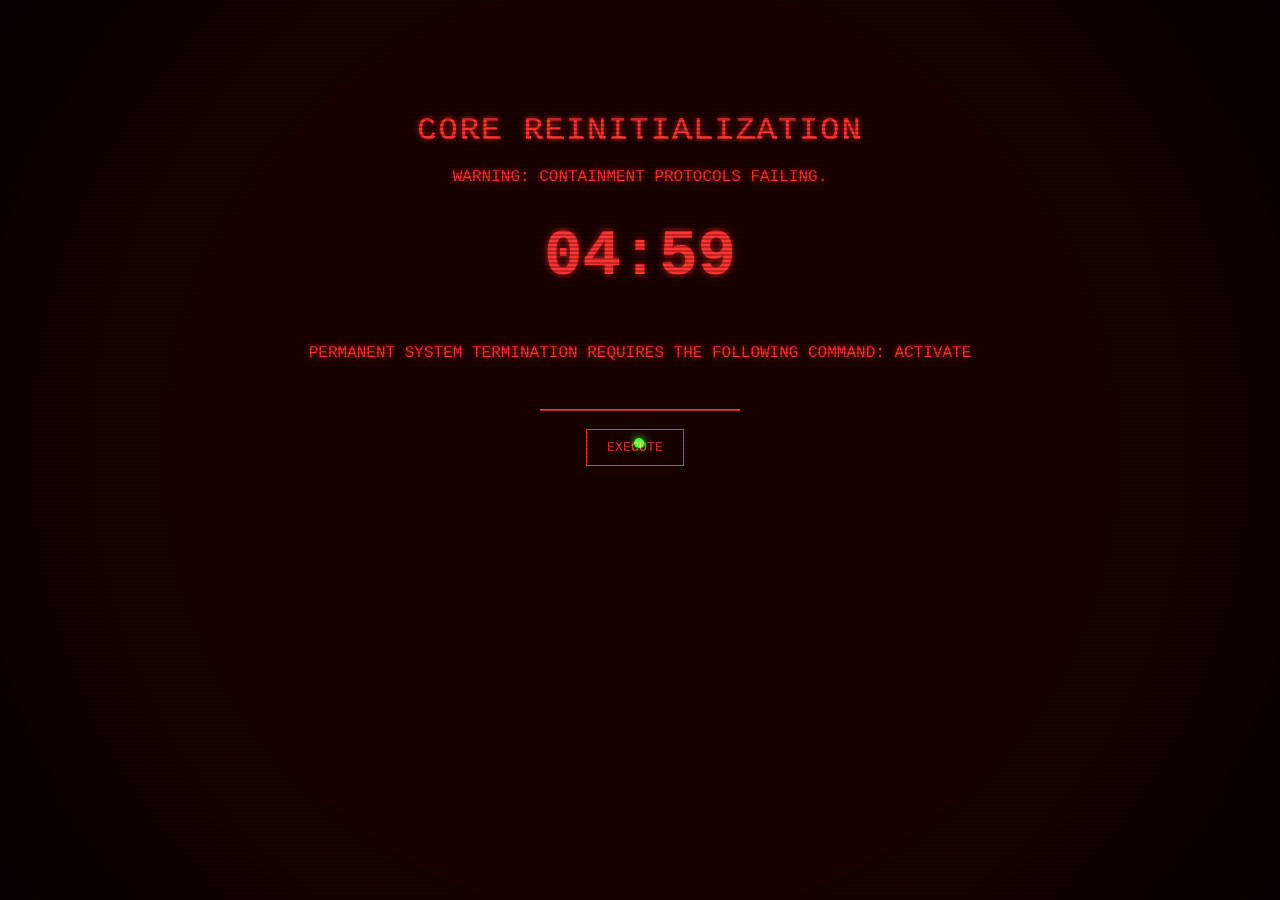
==== core.html @ 4c01f731 "Add files via upload Added the website files" ====
<!doctype html>
<html lang="en">
  <head>
    <meta charset="UTF-8" />
    <meta name="viewport" content="width=device-width, initial-scale=1.0" />
    <title>CORE // CRITICAL</title>
    <link rel="stylesheet" href="styles.css" />
    <link rel="stylesheet" href="css/core.css" />
  </head>

  <body class="core-bg">
    <div class="container" style="text-align: center; margin-top: 5rem">
      <h1 class="glitch" data-text="CORE REINITIALIZATION">
        CORE REINITIALIZATION
      </h1>
      <p>WARNING: CONTAINMENT PROTOCOLS FAILING.</p>

      <div id="countdown">04:59</div>

      <div id="input-section" style="margin-top: 3rem">
        <p>
          PERMANENT SYSTEM TERMINATION REQUIRES THE FOLLOWING COMMAND: ACTIVATE
        </p>
        <input
          type="text"
          id="shutdown-code"
          autocomplete="off"
          autofocus
          style="
            text-align: center;
            letter-spacing: 5px;
            text-transform: uppercase;
          "
        />
        <br /><br />
        <button id="btn-submit">EXECUTE</button>
      </div>

      <div id="ending-sequence" class="hidden" style="margin-top: 3rem"></div>
    </div>

    <div
      id="activation-window"
      style="
        display: none;
        position: fixed;
        top: 50%;
        left: 50%;
        transform: translate(-50%, -50%);
        width: 800px;
        max-width: 95%;
        background: #05050a;
        border: 2px solid #4b0082;
        box-shadow: 0 0 30px rgba(75, 0, 130, 0.4);
        z-index: 100;
        padding: 40px;
      "
    >
      <div
        style="
          background: #4b0082;
          color: #ccc;
          padding: 10px 15px;
          font-weight: bold;
          margin: -40px -40px 40px -40px;
          display: flex;
          justify-content: space-between;
          font-size: 1.2rem;
          letter-spacing: 2px;
        "
      >
        <span>SYS_MESSAGE // ANOMALY</span>
        <span>[x]</span>
      </div>
      <div
        id="act-text-1"
        style="
          font-size: 1.8rem;
          line-height: 2;
          margin-bottom: 30px;
          color: #ccc;
        "
      ></div>
      <div
        id="act-text-2"
        class="glitch"
        data-text=""
        style="
          font-size: 3.5rem;
          color: #da70d6;
          text-align: center;
          margin-bottom: 30px;
          font-weight: bold;
          text-shadow: 0 0 15px rgba(218, 112, 214, 0.3);
        "
      ></div>
      <div
        id="act-text-3"
        style="
          font-size: 1.8rem;
          line-height: 2;
          color: #9932cc;
          text-align: center;
        "
      ></div>
    </div>

    <div id="blackout-screen" class="blackout">
      <h1
        id="final-message"
        class="glitch"
        data-text=""
        style="
          color: var(--term-white);
          font-size: 2rem;
          text-align: center;
          text-shadow: none;
        "
      ></h1>
    </div>

    <script src="system.js"></script>
    <script src="system.js"></script>
    <script src="js/core.js"></script>
  </body>
</html>
---- styles.css ----
:root {
    --bg-color: #050505;
    --term-green: #33ff33;
    --term-dim: #1a801a;
    --term-red: #ff3333;
    --term-white: #e0e0e0;
    --font-term: 'Courier New', Courier, monospace;
    --glow-green: 0 0 5px rgba(51, 255, 51, 0.4), 0 0 10px rgba(51, 255, 51, 0.2);
    --glow-red: 0 0 5px rgba(255, 51, 51, 0.6), 0 0 10px rgba(255, 51, 51, 0.4);
}

* {
    box-sizing: border-box;
    margin: 0;
    padding: 0;
}

body {
    background-color: var(--bg-color);
    color: var(--term-green);
    font-family: var(--font-term);
    overflow-x: hidden;
    min-height: 100vh;
    display: flex;
    flex-direction: column;
    text-shadow: var(--glow-green);
    position: relative;
}

/* CRT Effects */
body::before {
    content: " ";
    display: block;
    position: fixed;
    top: 0;
    left: 0;
    bottom: 0;
    right: 0;
    background: linear-gradient(rgba(18, 16, 16, 0) 50%, rgba(0, 0, 0, 0.25) 50%),
        radial-gradient(circle, rgba(0, 0, 0, 0) 60%, rgba(0, 0, 0, 0.6) 100%);
    background-size: 100% 4px, 100% 100%;
    z-index: 9999;
    pointer-events: none;
}

body::after {
    content: " ";
    display: block;
    position: fixed;
    top: 0;
    left: 0;
    bottom: 0;
    right: 0;
    background: rgba(18, 16, 16, 0.1);
    opacity: 0;
    z-index: 9999;
    pointer-events: none;
    animation: flicker 0.15s infinite;
}

@keyframes flicker {
    0% {
        opacity: 0.02;
    }

    5% {
        opacity: 0.05;
    }

    10% {
        opacity: 0.02;
    }

    15% {
        opacity: 0.08;
    }

    20% {
        opacity: 0.02;
    }

    50% {
        opacity: 0.02;
    }

    55% {
        opacity: 0.06;
    }

    60% {
        opacity: 0.02;
    }

    100% {
        opacity: 0.02;
    }
}

/* Dust Particles */
.dust-container {
    position: fixed;
    top: 0;
    left: 0;
    width: 100%;
    height: 100%;
    pointer-events: none;
    z-index: 1;
    overflow: hidden;
}

.dust {
    position: absolute;
    width: 2px;
    height: 2px;
    background: rgba(255, 255, 255, 0.2);
    border-radius: 50%;
    box-shadow:
        10vw 20vh 1px rgba(255, 255, 255, 0.1),
        30vw 50vh 1px rgba(255, 255, 255, 0.2),
        50vw 80vh 1px rgba(255, 255, 255, 0.1),
        70vw 10vh 1px rgba(255, 255, 255, 0.2),
        90vw 60vh 1px rgba(255, 255, 255, 0.1),
        20vw 90vh 1px rgba(255, 255, 255, 0.1),
        40vw 30vh 1px rgba(255, 255, 255, 0.2),
        60vw 70vh 1px rgba(255, 255, 255, 0.1),
        80vw 40vh 1px rgba(255, 255, 255, 0.2);
    animation: float-dust 20s linear infinite;
}

.dust:nth-child(2) {
    width: 3px;
    height: 3px;
    background: rgba(255, 255, 255, 0.1);
    animation: float-dust 25s linear infinite reverse;
    box-shadow:
        15vw 15vh 1px rgba(255, 255, 255, 0.1),
        35vw 45vh 1px rgba(255, 255, 255, 0.1),
        55vw 75vh 1px rgba(255, 255, 255, 0.1),
        75vw 25vh 1px rgba(255, 255, 255, 0.1),
        95vw 85vh 1px rgba(255, 255, 255, 0.1);
}

@keyframes float-dust {
    0% {
        transform: translateY(0) translateX(0);
    }

    50% {
        transform: translateY(-5vh) translateX(2vw);
    }

    100% {
        transform: translateY(-10vh) translateX(-2vw);
    }
}

/* Custom Cursor */
.no-cursor {
    cursor: none !important;
}

.custom-cursor {
    position: fixed;
    width: 10px;
    height: 10px;
    background: var(--term-green);
    border-radius: 50%;
    pointer-events: none;
    z-index: 10000;
    transform: translate(-50%, -50%);
    box-shadow: 0 0 10px var(--term-green);
    mix-blend-mode: screen;
}

.cursor-trail {
    position: fixed;
    width: 8px;
    height: 8px;
    background: rgba(51, 255, 51, 0.5);
    border-radius: 50%;
    pointer-events: none;
    z-index: 9999;
    transform: translate(-50%, -50%);
    transition: transform 0.1s ease-out;
    mix-blend-mode: screen;
}

/* Subliminal Flash */
.subliminal-flash {
    position: fixed;
    top: 50%;
    left: 50%;
    transform: translate(-50%, -50%);
    font-size: 4rem;
    color: #fff;
    text-shadow: 2px 0 0 red, -2px 0 0 blue;
    z-index: 10001;
    pointer-events: none;
    white-space: nowrap;
    opacity: 0;
}

/* Typography & Basic Elements */
.container {
    padding: 2rem;
    max-width: 900px;
    margin: 0 auto;
    width: 100%;
    position: relative;
    z-index: 10;
}

h1,
h2,
h3 {
    text-transform: uppercase;
    font-weight: normal;
    margin-bottom: 1rem;
    letter-spacing: 2px;
}

p {
    margin-bottom: 1rem;
    line-height: 1.5;
}

a {
    color: var(--term-green);
    text-decoration: none;
    border-bottom: 1px solid var(--term-green);
    transition: all 0.2s;
    cursor: pointer;
}

a:hover {
    background-color: var(--term-green);
    color: var(--bg-color);
}

.hidden {
    display: none !important;
}

.invisible {
    opacity: 0;
    user-select: none;
}

.dim {
    color: var(--term-dim);
}

.red {
    color: var(--term-red);
    text-shadow: var(--glow-red);
}

.red-bg:hover {
    background-color: var(--term-red) !important;
    color: var(--bg-color) !important;
}

/* Interactive Elements */
input[type="text"],
input[type="password"] {
    background: transparent;
    border: none;
    border-bottom: 1px solid var(--term-green);
    color: var(--term-green);
    font-family: var(--font-term);
    font-size: 1rem;
    padding: 5px;
    outline: none;
    width: 200px;
    text-shadow: var(--glow-green);
}

input[type="text"]:focus,
input[type="password"]:focus {
    border-bottom-width: 2px;
}

button {
    background: transparent;
    border: 1px solid var(--term-green);
    color: var(--term-green);
    font-family: var(--font-term);
    padding: 10px 20px;
    cursor: pointer;
    text-transform: uppercase;
    transition: all 0.2s;
    margin-right: 10px;
    margin-bottom: 10px;
}

button:hover {
    background: var(--term-green);
    color: var(--bg-color);
}

/* Typing Cursor */
.cursor {
    display: inline-block;
    width: 10px;
    height: 1.2em;
    background-color: var(--term-green);
    animation: blink 1s step-end infinite;
    vertical-align: bottom;
}

@keyframes blink {

    0%,
    100% {
        opacity: 1;
    }

    50% {
        opacity: 0;
    }
}

/* Glitch Effect */
.glitch {
    position: relative;
    display: inline-block;
}

.glitch::before,
.glitch::after {
    content: attr(data-text);
    position: absolute;
    top: 0;
    left: 0;
    width: 100%;
    height: 100%;
    background: transparent;
}

.glitch::before {
    left: 2px;
    text-shadow: -1px 0 var(--term-red);
    clip: rect(24px, 550px, 90px, 0);
    animation: glitch-anim-2 3s infinite linear alternate-reverse;
}

.glitch::after {
    left: -2px;
    text-shadow: -1px 0 blue;
    clip: rect(85px, 550px, 140px, 0);
    animation: glitch-anim 2.5s infinite linear alternate-reverse;
}

.glitch-hover:hover {
    animation: glitch-skew 0.3s cubic-bezier(0.25, 0.46, 0.45, 0.94) both infinite;
    color: var(--term-red);
    text-shadow: 2px 0 0 blue, -2px 0 0 red;
}

@keyframes glitch-anim {
    0% {
        clip: rect(10px, 9999px, 83px, 0);
    }

    20% {
        clip: rect(62px, 9999px, 14px, 0);
    }

    40% {
        clip: rect(14px, 9999px, 52px, 0);
    }

    60% {
        clip: rect(81px, 9999px, 2px, 0);
    }

    80% {
        clip: rect(32px, 9999px, 98px, 0);
    }

    100% {
        clip: rect(98px, 9999px, 34px, 0);
    }
}

@keyframes glitch-anim-2 {
    0% {
        clip: rect(65px, 9999px, 100px, 0);
    }

    20% {
        clip: rect(3px, 9999px, 80px, 0);
    }

    40% {
        clip: rect(44px, 9999px, 20px, 0);
    }

    60% {
        clip: rect(89px, 9999px, 55px, 0);
    }

    80% {
        clip: rect(12px, 9999px, 10px, 0);
    }

    100% {
        clip: rect(99px, 9999px, 76px, 0);
    }
}

@keyframes glitch-skew {
    0% {
        transform: skew(0deg);
    }

    20% {
        transform: skew(-20deg);
    }

    40% {
        transform: skew(20deg);
    }

    60% {
        transform: skew(-10deg);
    }

    80% {
        transform: skew(10deg);
    }

    100% {
        transform: skew(0deg);
    }
}

/* System Messages */
.sys-msg {
    margin: 10px 0;
    padding: 10px;
    border-left: 3px solid var(--term-green);
    background: rgba(51, 255, 51, 0.05);
}

.sys-msg.error {
    border-left-color: var(--term-red);
    background: rgba(255, 51, 51, 0.05);
    color: var(--term-red);
    text-shadow: var(--glow-red);
}

/* Specific Layouts */

/* Intranet Styles */
.intranet-header {
    border-bottom: 2px solid var(--term-dim);
    padding-bottom: 1rem;
    margin-bottom: 2rem;
    display: flex;
    justify-content: space-between;
    align-items: flex-end;
}

.employee-table {
    width: 100%;
    border-collapse: collapse;
    margin-top: 1rem;
}

.employee-table th,
.employee-table td {
    text-align: left;
    padding: 8px;
    border-bottom: 1px solid var(--term-dim);
}

.redacted {
    background-color: var(--term-green);
    color: var(--term-green);
    user-select: all;
    transition: background-color 0.2s;
}

.redacted::selection {
    background-color: var(--term-dim);
    color: var(--bg-color);
}


.folder-grid {
    display: grid;
    grid-template-columns: repeat(auto-fill, minmax(150px, 1fr));
    gap: 1rem;
    margin-top: 2rem;
}

.folder {
    border: 1px solid var(--term-dim);
    padding: 1rem;
    text-align: center;
    cursor: pointer;
    transition: all 0.2s;
}

.folder:hover {
    border-color: var(--term-green);
    background-color: rgba(51, 255, 51, 0.1);
}

.folder.corrupted {
    animation: glitch-skew 2s infinite alternate-reverse;
}

.file-list {
    margin-top: 1rem;
    list-style: none;
}

.file-list li {
    margin-bottom: 0.5rem;
}

.doc-header {
    text-align: center;
    border-bottom: 2px solid var(--term-white);
    padding-bottom: 1rem;
    margin-bottom: 2rem;
    color: var(--term-white);
    text-shadow: none;
}

.doc-body {
    background-color: #e0e0e0;
    color: #000;
    text-shadow: none;
    padding: 2rem;
    font-family: 'Times New Roman', Times, serif;
    max-width: 800px;
    margin: 0 auto;
    box-shadow: inset 0 0 20px rgba(0, 0, 0, 0.5);
}

.doc-body.secret {
    background-color: #111;
    color: var(--term-white);
    font-family: var(--font-term);
}

.redacted-black {
    background-color: #000;
    color: #000;
    padding: 0 5px;
}

.bold-clue {
    font-weight: bold;
    color: #333;
}

.secret .bold-clue {
    color: #fff;
}

.video-container {
    position: relative;
    padding-bottom: 56.25%;
    /* 16:9 */
    height: 0;
    overflow: hidden;
    margin-top: 2rem;
    border: 1px solid var(--term-dim);
    background: #000;
}

.video-container iframe,
.video-container video {
    position: absolute;
    top: 0;
    left: 0;
    width: 100%;
    height: 100%;
}

.vhs-overlay {
    position: absolute;
    top: 0;
    left: 0;
    width: 100%;
    height: 100%;
    pointer-events: none;
    background: repeating-linear-gradient(transparent,
            transparent 2px,
            rgba(0, 0, 0, 0.2) 3px,
            rgba(0, 0, 0, 0.2) 4px);
    z-index: 5;
}

#console-output {
    height: 60vh;
    overflow-y: auto;
    margin-bottom: 1rem;
    padding-right: 1rem;
}

#console-output::-webkit-scrollbar {
    width: 8px;
}

#console-output::-webkit-scrollbar-thumb {
    background-color: var(--term-dim);
}

.input-line {
    display: flex;
    align-items: center;
}

.input-line span {
    margin-right: 10px;
}

#cli-input {
    flex-grow: 1;
    border: none;
    border-bottom: none;
    width: auto;
}

.core-bg {
    background-color: #1a0000;
    color: var(--term-red);
    text-shadow: var(--glow-red);
}

.core-bg input[type="text"] {
    border-bottom-color: var(--term-red);
    color: var(--term-red);
    text-shadow: var(--glow-red);
}

.core-bg button {
    border-color: var(--term-red);
    color: var(--term-red);
}

.core-bg button:hover {
    background: var(--term-red);
    color: #000;
}

.core-bg .sys-msg {
    border-left-color: var(--term-red);
    background: rgba(255, 0, 0, 0.05);
}

#countdown {
    font-size: 4rem;
    text-align: center;
    margin: 2rem 0;
    font-weight: bold;
    animation: glitch-skew 1s infinite alternate-reverse;
}

.blackout {
    position: fixed;
    top: 0;
    left: 0;
    width: 100vw;
    height: 100vh;
    background-color: #000;
    z-index: 10000;
    display: flex;
    align-items: center;
    justify-content: center;
    flex-direction: column;
    opacity: 0;
    pointer-events: none;
    transition: opacity 2s ease-in;
}

.blackout.active {
    opacity: 1;
    pointer-events: all;
}

.reactivated-msg {
    font-size: 2rem;
    color: var(--term-green);
    text-shadow: var(--glow-green);
    opacity: 0;
    transition: opacity 2s ease-in;
}

.reactivated-msg.show {
    opacity: 1;
}

.operator-msg {
    font-size: 0.8rem;
    color: var(--term-dim);
    margin-top: 2rem;
    opacity: 0;
    transition: opacity 2s ease-in;
}

.operator-msg.show {
    opacity: 1;
}

.footer-clue {
    position: absolute;
    bottom: 10px;
    left: 50%;
    transform: translateX(-50%);
    font-size: 0.7rem;
    color: var(--term-dim);
    opacity: 0.3;
}

/* Dashboard Redesign */
.dash-layout {
    display: flex;
    height: 100vh;
    width: 100vw;
    overflow: hidden;
    position: relative;
    z-index: 10;
}

.dash-sidebar {
    width: 250px;
    background: rgba(10, 10, 10, 0.9);
    border-right: 1px solid #333;
    display: flex;
    flex-direction: column;
    padding: 20px 0;
}

.dash-sidebar a {
    display: block;
    padding: 15px 20px;
    border: none;
    border-bottom: 1px solid #222;
    color: #555;
    transition: all 0.2s;
}

.dash-sidebar a:hover,
.dash-sidebar a.active {
    background: rgba(51, 255, 51, 0.1);
    color: var(--term-green);
    border-bottom: 1px solid var(--term-green);
}

.dash-sidebar a.stuck {
    animation: glitch-skew 1s infinite alternate-reverse;
    color: var(--term-red);
}

.dash-main {
    flex-grow: 1;
    display: flex;
    flex-direction: column;
}

.dash-topbar {
    height: 60px;
    background: rgba(10, 10, 10, 0.9);
    border-bottom: 1px solid #333;
    display: flex;
    justify-content: space-between;
    align-items: center;
    padding: 0 30px;
}

.dash-clock {
    font-size: 1.2rem;
    color: var(--term-dim);
    font-family: monospace;
}

.profile-icon {
    width: 40px;
    height: 40px;
    background: #222;
    border: 1px solid var(--term-dim);
    border-radius: 50%;
    cursor: pointer;
    overflow: hidden;
    position: relative;
}

.profile-icon img {
    width: 100%;
    height: 100%;
    object-fit: cover;
    opacity: 0.7;
}

.profile-panel {
    position: absolute;
    top: 60px;
    right: -450px;
    width: 400px;
    height: calc(100vh - 60px);
    background: rgba(5, 5, 5, 0.95);
    border-left: 1px solid #333;
    padding: 30px;
    transition: right 0.4s cubic-bezier(0.25, 0.46, 0.45, 0.94);
    z-index: 100;
}

.profile-panel.open {
    right: 0;
}

.voss-photo {
    width: 150px;
    height: 150px;
    background: #111;
    margin: 0 auto 20px;
    border: 1px solid #444;
    position: relative;
    overflow: hidden;
}

.voss-photo::after {
    content: "IT REMEMBERS";
    position: absolute;
    top: 50%;
    left: 50%;
    transform: translate(-50%, -50%);
    color: #111;
    /* Very dark, only visible if brightened */
    font-size: 0.8rem;
    z-index: 1;
}

.voss-photo img {
    position: relative;
    z-index: 2;
    width: 100%;
    height: 100%;
    object-fit: cover;
    filter: grayscale(100%) contrast(150%) brightness(0.8);
    transition: filter 0.2s;
}

.voss-photo:hover img {
    filter: grayscale(100%) contrast(200%) brightness(0.3);
    animation: glitch-anim 0.2s infinite;
}

.dash-content {
    padding: 30px;
    flex-grow: 1;
    overflow-y: auto;
    display: grid;
    grid-template-columns: 1fr 1fr;
    gap: 30px;
}

.dash-widget {
    background: rgba(15, 15, 15, 0.8);
    border: 1px solid #333;
    padding: 20px;
}

.dash-widget h3 {
    border-bottom: 1px solid #444;
    padding-bottom: 10px;
    margin-bottom: 15px;
    font-size: 1rem;
    color: var(--term-white);
}

.chat-log {
    font-family: 'Courier New', Courier, monospace;
    font-size: 0.9rem;
    line-height: 1.6;
}

.chat-log span.flicker {
    animation: blink 3s infinite;
}

.cal-entry {
    padding: 10px 5px;
    border-bottom: 1px solid #222;
    position: relative;
}

.cal-entry:hover {
    background: rgba(255, 51, 51, 0.1);
}

.cal-entry.corrupted:hover .cal-text {
    opacity: 0;
}

.cal-entry.corrupted:hover::after {
    content: "OPEN THE CORE";
    color: var(--term-red);
    position: absolute;
    left: 50px;
    top: 10px;
    background: #050505;
    font-weight: bold;
    animation: glitch-skew 0.2s infinite;
}

.ghost-file {
    opacity: 0;
    pointer-events: none;
    transition: opacity 0.1s;
    color: var(--term-red) !important;
}

.ghost-file.visible {
    opacity: 1;
    pointer-events: all;
}
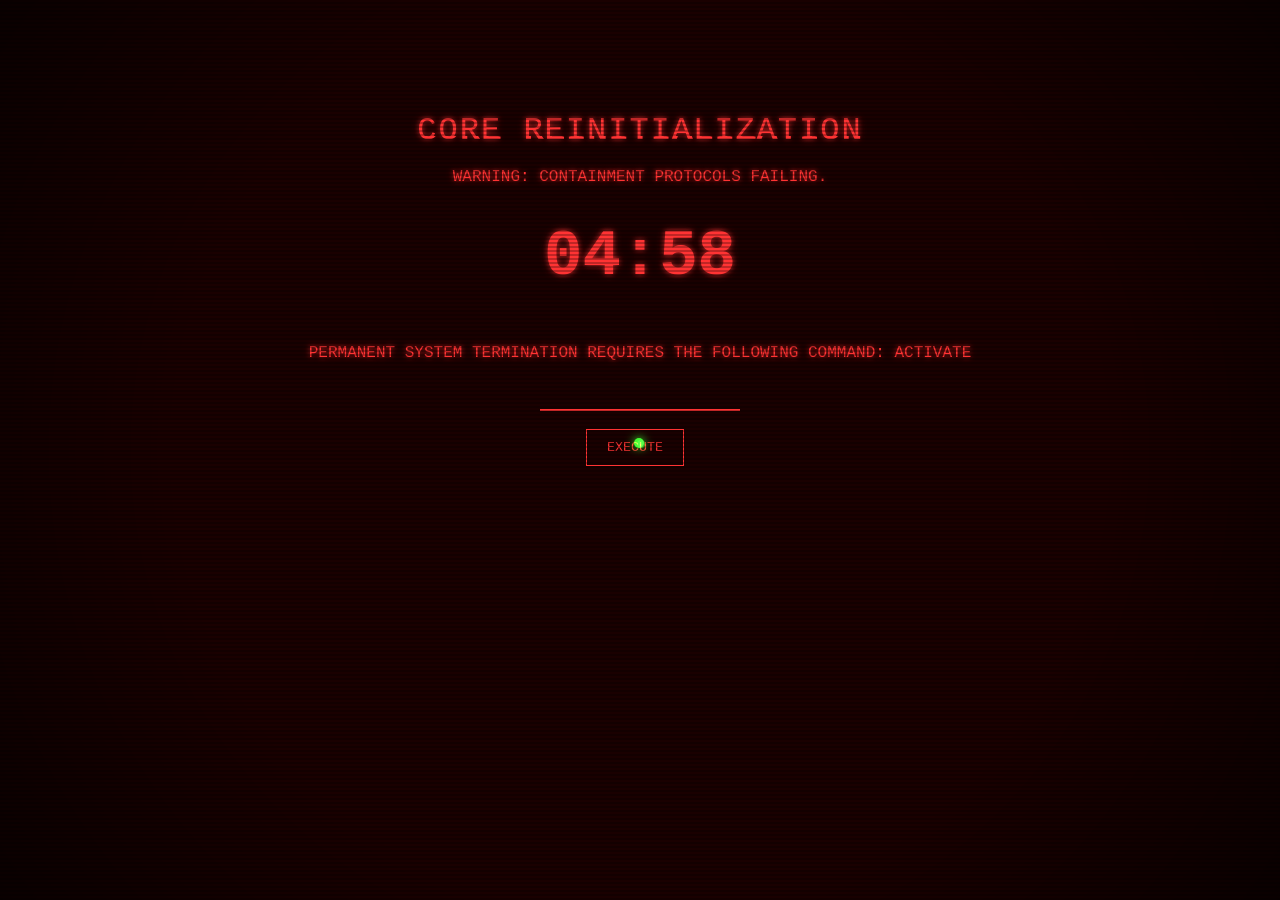
==== commit d0b11044: "Add files via upload Update the website designs so that it has a more serious appearance" ====
--- a/core.html
+++ b/core.html
@@ -1,126 +1,56 @@
-<!doctype html>
+<!DOCTYPE html>
 <html lang="en">
-  <head>
-    <meta charset="UTF-8" />
-    <meta name="viewport" content="width=device-width, initial-scale=1.0" />
-    <title>CORE // CRITICAL</title>
-    <link rel="stylesheet" href="styles.css" />
-    <link rel="stylesheet" href="css/core.css" />
-  </head>
 
-  <body class="core-bg">
-    <div class="container" style="text-align: center; margin-top: 5rem">
-      <h1 class="glitch" data-text="CORE REINITIALIZATION">
-        CORE REINITIALIZATION
-      </h1>
-      <p>WARNING: CONTAINMENT PROTOCOLS FAILING.</p>
+<head>
+  <meta charset="UTF-8">
+  <meta name="viewport" content="width=device-width, initial-scale=1.0">
+  <title>CORE // CRITICAL</title>
+  <link rel="stylesheet" href="styles.css">
+</head>
 
-      <div id="countdown">04:59</div>
+<body class="core-bg">
+  <div class="container" style="text-align: center; margin-top: 5rem;">
+    <h1 class="glitch" data-text="CORE REINITIALIZATION">CORE REINITIALIZATION</h1>
+    <p>WARNING: CONTAINMENT PROTOCOLS FAILING.</p>
 
-      <div id="input-section" style="margin-top: 3rem">
-        <p>
-          PERMANENT SYSTEM TERMINATION REQUIRES THE FOLLOWING COMMAND: ACTIVATE
-        </p>
-        <input
-          type="text"
-          id="shutdown-code"
-          autocomplete="off"
-          autofocus
-          style="
-            text-align: center;
-            letter-spacing: 5px;
-            text-transform: uppercase;
-          "
-        />
-        <br /><br />
-        <button id="btn-submit">EXECUTE</button>
-      </div>
+    <div id="countdown">04:59</div>
 
-      <div id="ending-sequence" class="hidden" style="margin-top: 3rem"></div>
+    <div id="input-section" style="margin-top: 3rem;">
+      <p>PERMANENT SYSTEM TERMINATION REQUIRES THE FOLLOWING COMMAND: ACTIVATE</p>
+      <input type="text" id="shutdown-code" autocomplete="off" autofocus
+        style="text-align: center; letter-spacing: 5px; text-transform: uppercase;">
+      <br><br>
+      <button id="btn-submit">EXECUTE</button>
     </div>
 
+    <div id="ending-sequence" class="hidden" style="margin-top: 3rem;">
+
+    </div>
+  </div>
+
+  <!-- Redesigned Anomaly Terminal Modal -->
+  <div id="activation-window"
+    style="display: none; position: fixed; top: 50%; left: 50%; transform: translate(-50%, -50%); width: 780px; max-width: 95%; background: var(--surface); border: 2px solid var(--err); box-shadow: 0 0 45px rgba(168, 50, 50, 0.45); z-index: 100; padding: 40px; font-family: var(--mono);">
     <div
-      id="activation-window"
-      style="
-        display: none;
-        position: fixed;
-        top: 50%;
-        left: 50%;
-        transform: translate(-50%, -50%);
-        width: 800px;
-        max-width: 95%;
-        background: #05050a;
-        border: 2px solid #4b0082;
-        box-shadow: 0 0 30px rgba(75, 0, 130, 0.4);
-        z-index: 100;
-        padding: 40px;
-      "
-    >
-      <div
-        style="
-          background: #4b0082;
-          color: #ccc;
-          padding: 10px 15px;
-          font-weight: bold;
-          margin: -40px -40px 40px -40px;
-          display: flex;
-          justify-content: space-between;
-          font-size: 1.2rem;
-          letter-spacing: 2px;
-        "
-      >
-        <span>SYS_MESSAGE // ANOMALY</span>
-        <span>[x]</span>
-      </div>
-      <div
-        id="act-text-1"
-        style="
-          font-size: 1.8rem;
-          line-height: 2;
-          margin-bottom: 30px;
-          color: #ccc;
-        "
-      ></div>
-      <div
-        id="act-text-2"
-        class="glitch"
-        data-text=""
-        style="
-          font-size: 3.5rem;
-          color: #da70d6;
-          text-align: center;
-          margin-bottom: 30px;
-          font-weight: bold;
-          text-shadow: 0 0 15px rgba(218, 112, 214, 0.3);
-        "
-      ></div>
-      <div
-        id="act-text-3"
-        style="
-          font-size: 1.8rem;
-          line-height: 2;
-          color: #9932cc;
-          text-align: center;
-        "
-      ></div>
+      style="background: var(--titlebar); color: var(--err); padding: 10px 15px; font-weight: bold; margin: -40px -40px 40px -40px; display: flex; justify-content: space-between; font-size: 1.15rem; letter-spacing: 2px; border-bottom: 1px solid var(--err);">
+      <span>SYS_MESSAGE // ANOMALY DETECTED</span>
+      <span>[x]</span>
     </div>
+    <div id="act-text-1" style="font-size: 1.7rem; line-height: 1.8; margin-bottom: 30px; color: var(--text-hi);"></div>
+    <div id="act-text-2" class="glitch" data-text=""
+      style="font-size: 3.2rem; color: var(--err); text-align: center; margin-bottom: 30px; font-weight: bold; text-shadow: 0 0 15px rgba(168, 50, 50, 0.35);">
+    </div>
+    <div id="act-text-3" style="font-size: 1.6rem; line-height: 1.8; color: var(--text-dim); text-align: center;"></div>
+  </div>
 
-    <div id="blackout-screen" class="blackout">
-      <h1
-        id="final-message"
-        class="glitch"
-        data-text=""
-        style="
-          color: var(--term-white);
-          font-size: 2rem;
-          text-align: center;
-          text-shadow: none;
-        "
-      ></h1>
-    </div>
+  <!-- Blackout screen -->
+  <div id="blackout-screen" class="blackout">
+    <h1 id="final-message" class="glitch" data-text=""
+      style="color: var(--term-white); font-size: 2rem; text-align: center; text-shadow: none;"></h1>
+  </div>
 
-    <script src="system.js"></script>
-    <script src="system.js"></script>
-    <script src="js/core.js"></script>
-  </body>
-</html>
+  <script src="system.js"></script>
+  <script src="js/core.js"></script>
+</body>
+
+</html>
--- a/styles.css
+++ b/styles.css
@@ -298,7 +298,6 @@
     color: var(--bg-color);
 }
 
-/* Typing Cursor */
 .cursor {
     display: inline-block;
     width: 10px;
@@ -435,7 +434,6 @@
     }
 }
 
-/* System Messages */
 .sys-msg {
     margin: 10px 0;
     padding: 10px;
@@ -450,9 +448,6 @@
     text-shadow: var(--glow-red);
 }
 
-/* Specific Layouts */
-
-/* Intranet Styles */
 .intranet-header {
     border-bottom: 2px solid var(--term-dim);
     padding-bottom: 1rem;
@@ -718,7 +713,6 @@
     opacity: 0.3;
 }
 
-/* Dashboard Redesign */
 .dash-layout {
     display: flex;
     height: 100vh;
